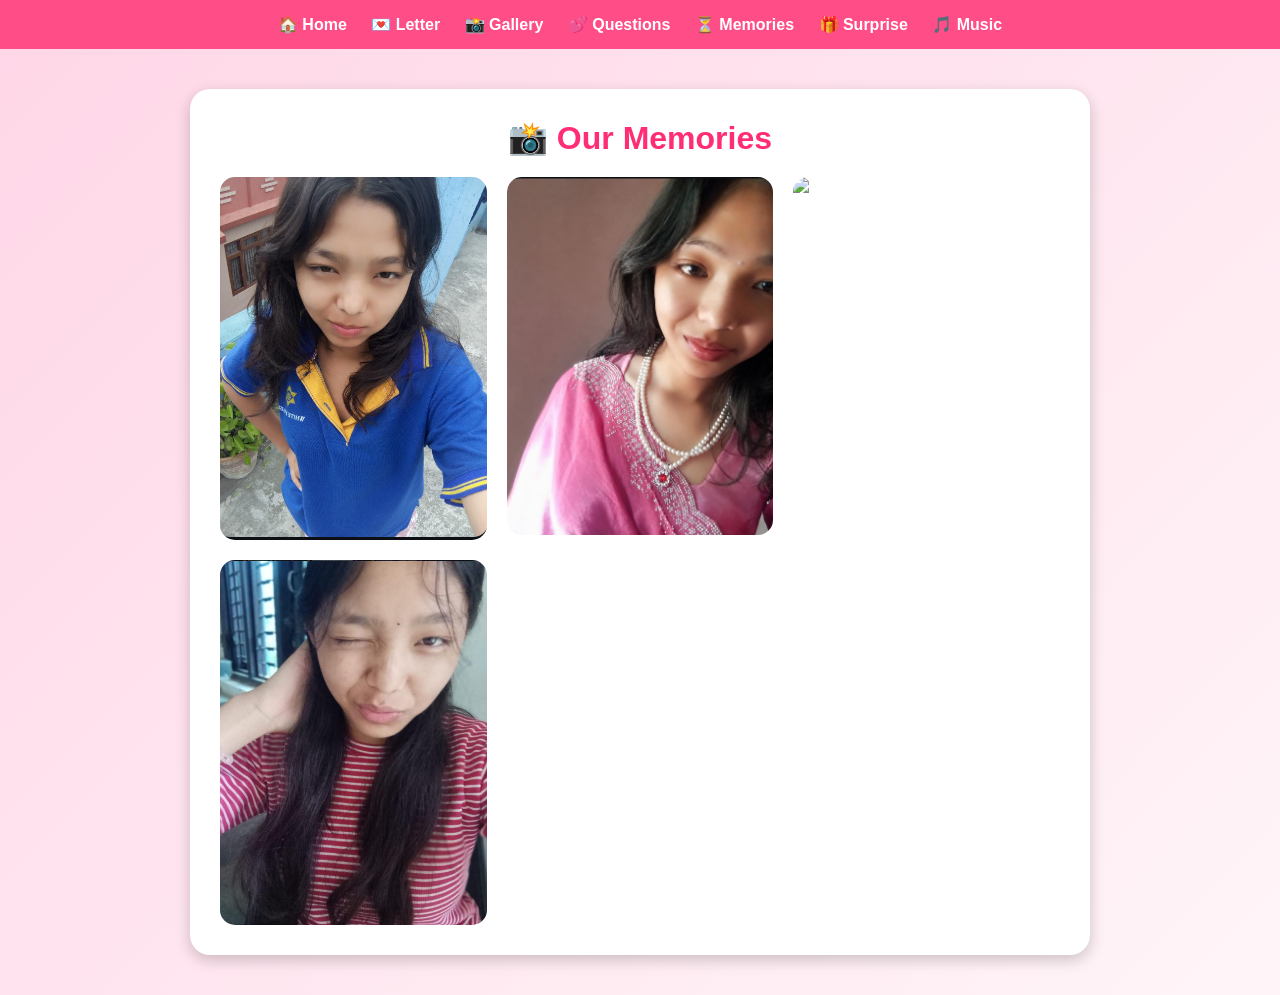
==== gallery.html @ eb8df850 "Add files via upload" ====
<!DOCTYPE html>
<html>
<head>
<title>Gallery</title>
<link rel="stylesheet" href="style.css">
</head>

<body>

<nav>
<a href="home.html">🏠 Home</a>
<a href="letter.html">💌 Letter</a>
<a href="gallery.html">📸 Gallery</a>
<a href="questions.html">💕 Questions</a>
<a href="memories.html">⏳ Memories</a>
<a href="surprise.html">🎁 Surprise</a>
<a href="music.html">🎵 Music</a>
</nav>

<div class="container">

<h1>📸 Our Memories</h1>

<div class="gallery">

<img src="photo1.png">
<img src="photo2.png">
<img src="photo3.png">
<img src="photo4.png">

</div>

</div>

</body>
</html>
---- style.css ----
*{
    margin:0;
    padding:0;
    box-sizing:border-box;
    font-family:Arial, sans-serif;
}

body{
    background:linear-gradient(135deg,#ffd6e7,#fff5f8);
    color:#333;
}

nav{
    background:#ff4d88;
    padding:15px;
    text-align:center;
}

nav a{
    color:white;
    text-decoration:none;
    margin:10px;
    font-weight:bold;
}

nav a:hover{
    color:yellow;
}

.container{
    width:90%;
    max-width:900px;
    margin:40px auto;
    background:white;
    padding:30px;
    border-radius:20px;
    box-shadow:0 5px 15px rgba(0,0,0,.2);
    text-align:center;
}

h1{
    color:#ff2d75;
    margin-bottom:20px;
}

button{
    background:#ff2d75;
    color:white;
    border:none;
    padding:12px 25px;
    border-radius:30px;
    cursor:pointer;
    font-size:18px;
}

button:hover{
    background:#ff0055;
}

input{
    padding:12px;
    width:250px;
    border-radius:10px;
    border:2px solid pink;
}

.gallery{
    display:grid;
    grid-template-columns:repeat(auto-fit,minmax(220px,1fr));
    gap:20px;
}

.gallery img{
    width:100%;
    border-radius:15px;
    transition:.3s;
}

.gallery img:hover{
    transform:scale(1.05);
}
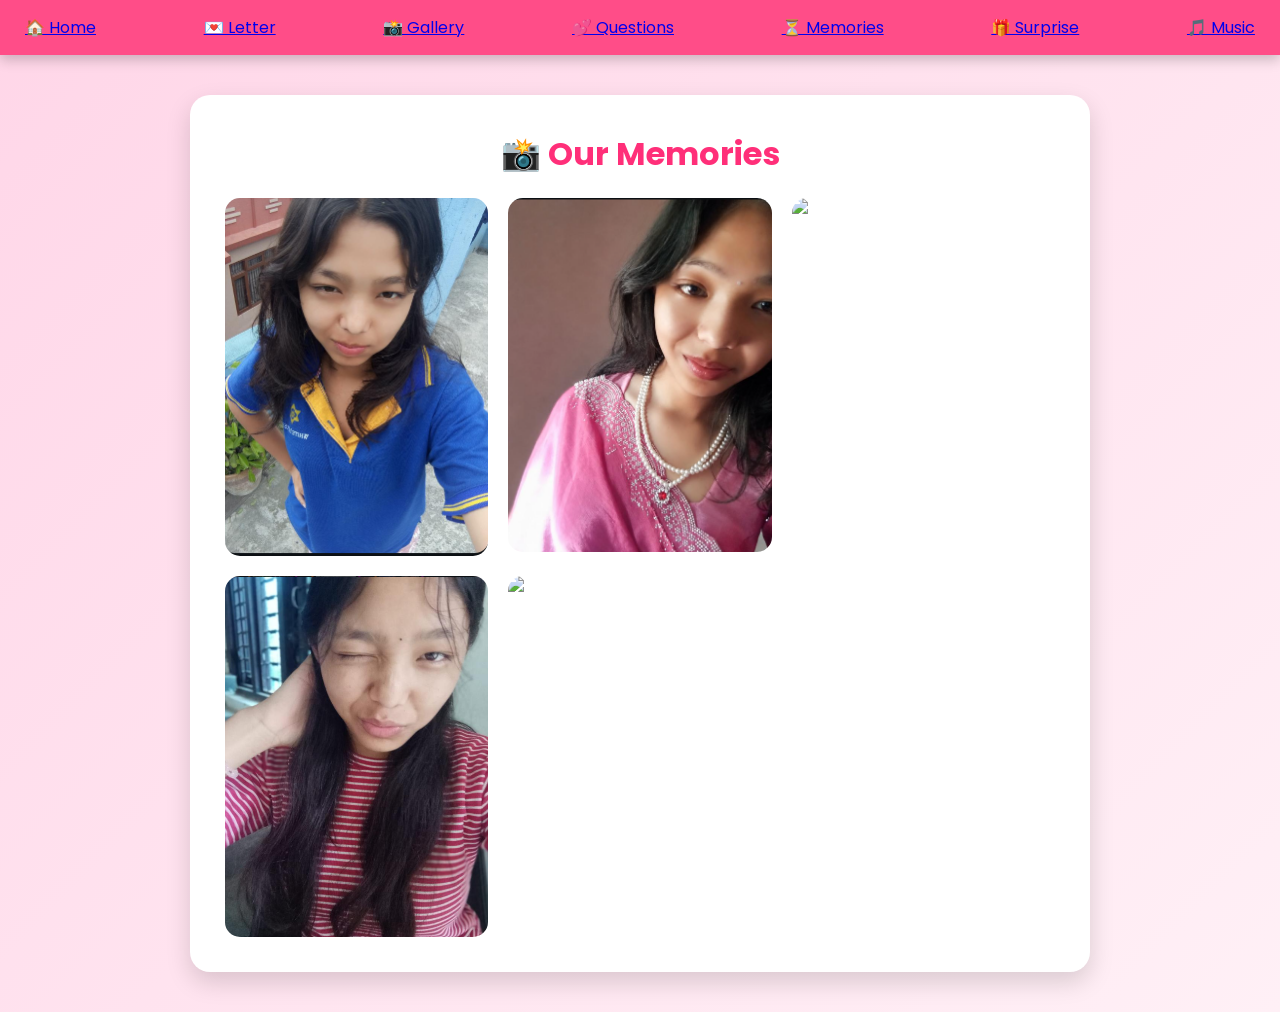
==== commit 3b4c89f0: "update question page❤️🥰" ====
--- a/gallery.html
+++ b/gallery.html
@@ -27,10 +27,10 @@
 <img src="photo2.png">
 <img src="photo3.png">
 <img src="photo4.png">
-
+<img src="photo5.png">
 </div>
 
 </div>
 
 </body>
-</html>+</html>
--- a/style.css
+++ b/style.css
@@ -1,81 +1,353 @@
+@import url('https://fonts.googleapis.com/css2?family=Poppins:wght@300;400;600;700&display=swap');
+
 *{
     margin:0;
     padding:0;
     box-sizing:border-box;
-    font-family:Arial, sans-serif;
+    font-family:'Poppins',sans-serif;
 }
 
 body{
-    background:linear-gradient(135deg,#ffd6e7,#fff5f8);
+    background:linear-gradient(135deg,#ffd6e8,#fff0f6);
     color:#333;
 }
+
+/* ================= NAVIGATION ================= */
 
 nav{
     background:#ff4d88;
-    padding:15px;
-    text-align:center;
-}
-
-nav a{
+    display:flex;
+    justify-content:space-between;
+    align-items:center;
+    padding:15px 25px;
+    position:sticky;
+    top:0;
+    z-index:999;
+    box-shadow:0 5px 12px rgba(0,0,0,.2);
+}
+
+.logo{
+    color:white;
+    font-size:24px;
+    font-weight:bold;
+}
+
+.menu-btn{
+    display:none;
+    color:white;
+    font-size:32px;
+    cursor:pointer;
+}
+
+.menu{
+    display:flex;
+    gap:12px;
+}
+
+.menu a{
     color:white;
     text-decoration:none;
-    margin:10px;
-    font-weight:bold;
-}
-
-nav a:hover{
-    color:yellow;
-}
+    background:#ff6aa2;
+    padding:10px 15px;
+    border-radius:10px;
+    transition:.3s;
+}
+
+.menu a:hover{
+    background:#ff2f79;
+    transform:scale(1.05);
+}
+
+/* ================= CONTAINER ================= */
 
 .container{
+
     width:90%;
     max-width:900px;
+
     margin:40px auto;
+
     background:white;
-    padding:30px;
+
+    padding:35px;
+
     border-radius:20px;
-    box-shadow:0 5px 15px rgba(0,0,0,.2);
+
+    box-shadow:0 10px 25px rgba(0,0,0,.15);
+
     text-align:center;
-}
+
+}
+
+/* ================= TEXT ================= */
 
 h1{
-    color:#ff2d75;
+
+    color:#ff2f79;
+
     margin-bottom:20px;
-}
+
+}
+
+h2{
+
+    color:#ff4d88;
+
+    margin:20px 0;
+
+}
+
+p{
+
+    font-size:18px;
+
+    line-height:1.8;
+
+}
+
+/* ================= BUTTONS ================= */
 
 button{
-    background:#ff2d75;
+
+    background:#ff2f79;
+
     color:white;
+
     border:none;
-    padding:12px 25px;
-    border-radius:30px;
+
+    padding:14px 28px;
+
+    border-radius:12px;
+
     cursor:pointer;
+
     font-size:18px;
+
+    transition:.3s;
+
 }
 
 button:hover{
+
     background:#ff0055;
-}
-
-input{
+
+    transform:scale(1.08);
+
+}
+
+/* ================= FORMS ================= */
+
+input,
+textarea{
+
+    width:100%;
+
     padding:12px;
-    width:250px;
-    border-radius:10px;
+
+    margin-top:10px;
+
+    margin-bottom:20px;
+
     border:2px solid pink;
-}
+
+    border-radius:12px;
+
+    font-size:16px;
+
+}
+
+textarea{
+
+    min-height:120px;
+
+}
+
+.question{
+
+    text-align:left;
+
+}
+
+.question p{
+
+    color:#ff1493;
+
+    font-weight:bold;
+
+}
+
+/* ================= GALLERY ================= */
 
 .gallery{
+
     display:grid;
+
     grid-template-columns:repeat(auto-fit,minmax(220px,1fr));
+
     gap:20px;
+
 }
 
 .gallery img{
+
     width:100%;
+
     border-radius:15px;
+
     transition:.3s;
+
 }
 
 .gallery img:hover{
+
     transform:scale(1.05);
-}+
+}
+
+/* ================= IMAGES ================= */
+
+img{
+
+    max-width:100%;
+
+    border-radius:18px;
+
+}
+
+/* ================= VIDEO ================= */
+
+video{
+
+    width:100%;
+
+    border-radius:15px;
+
+}
+
+/* ================= HEART ANIMATION ================= */
+
+.heart{
+
+    position:fixed;
+
+    bottom:-50px;
+
+    animation:floatUp 4s linear forwards;
+
+    pointer-events:none;
+
+}
+
+@keyframes floatUp{
+
+0%{
+
+transform:translateY(0);
+
+opacity:1;
+
+}
+
+100%{
+
+transform:translateY(-120vh);
+
+opacity:0;
+
+}
+
+}
+
+/* ================= FOOTER ================= */
+
+footer{
+
+    text-align:center;
+
+    padding:20px;
+
+    color:#777;
+
+}
+
+/* ================= MOBILE MENU ================= */
+
+@media(max-width:768px){
+
+.menu-btn{
+
+display:block;
+
+}
+
+.menu{
+
+position:absolute;
+
+top:70px;
+
+left:0;
+
+width:100%;
+
+background:#ff4d88;
+
+display:flex;
+
+flex-direction:column;
+
+align-items:center;
+
+max-height:0;
+
+overflow:hidden;
+
+transition:max-height .4s ease;
+
+}
+
+.menu.show{
+
+max-height:600px;
+
+padding:15px 0;
+
+}
+
+.menu a{
+
+width:90%;
+
+margin:6px 0;
+
+text-align:center;
+
+}
+
+.container{
+
+width:95%;
+
+padding:20px;
+
+}
+
+h1{
+
+font-size:28px;
+
+}
+
+p{
+
+font-size:16px;
+
+}
+
+button{
+
+width:100%;
+
+}
+
+}
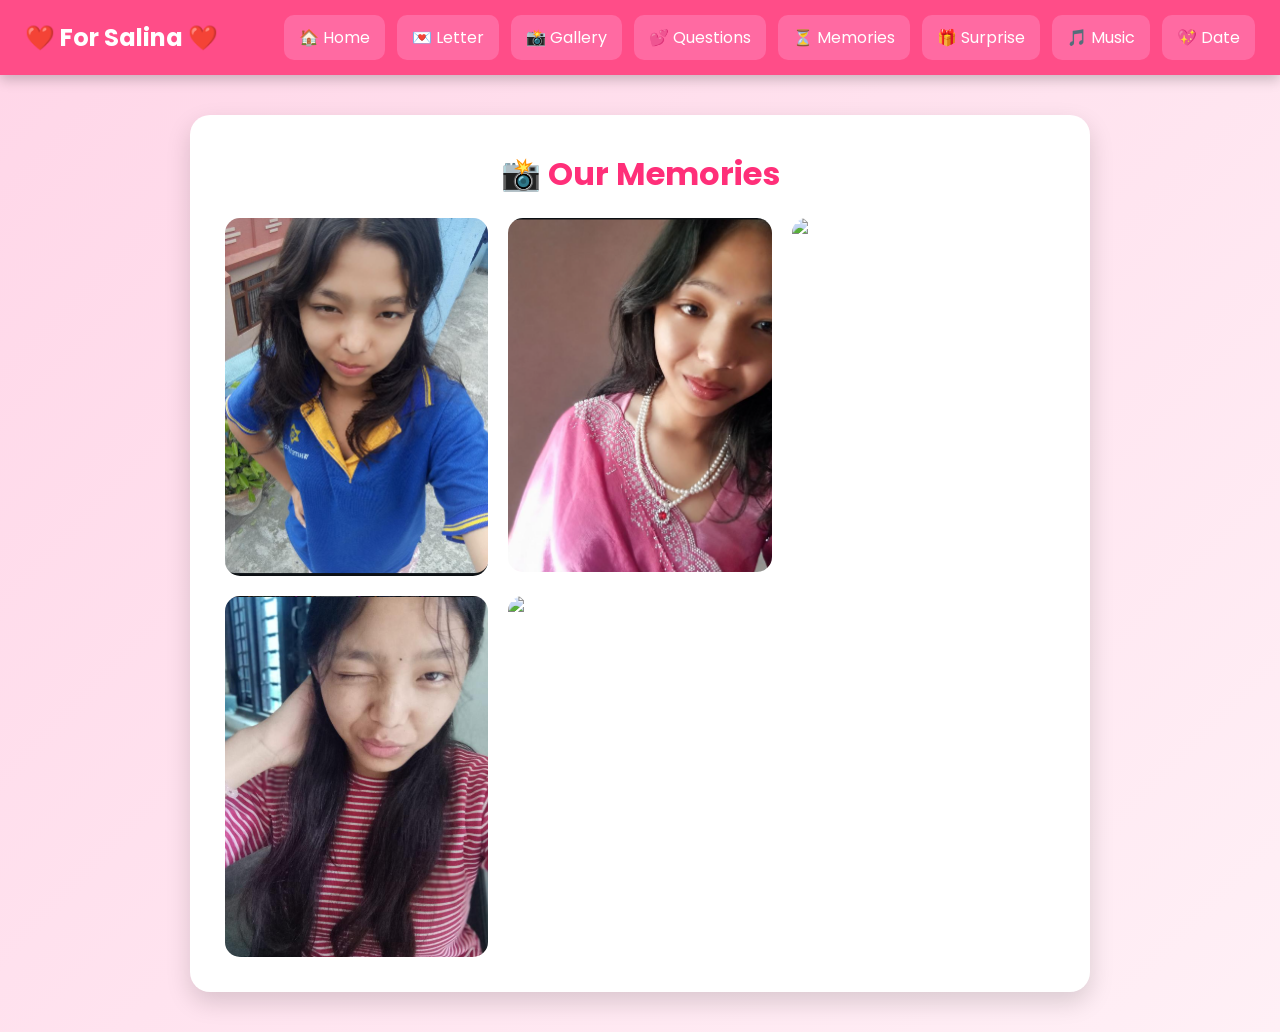
==== commit f88dcbdb: "Enhance gallery page with logo and menu toggle Added a logo and a toggle menu button to the navigati" ====
--- a/gallery.html
+++ b/gallery.html
@@ -8,6 +8,13 @@
 <body>
 
 <nav>
+
+<div class="logo">❤️ For Salina ❤️</div>
+
+<div class="menu-btn" onclick="toggleMenu()">☰</div>
+
+<div class="menu" id="menu">
+
 <a href="home.html">🏠 Home</a>
 <a href="letter.html">💌 Letter</a>
 <a href="gallery.html">📸 Gallery</a>
@@ -15,6 +22,10 @@
 <a href="memories.html">⏳ Memories</a>
 <a href="surprise.html">🎁 Surprise</a>
 <a href="music.html">🎵 Music</a>
+<a href="date.html">💖 Date</a>
+
+</div>
+
 </nav>
 
 <div class="container">
--- a/style.css
+++ b/style.css
@@ -350,4 +350,4 @@
 
 }
 
-}
+}
